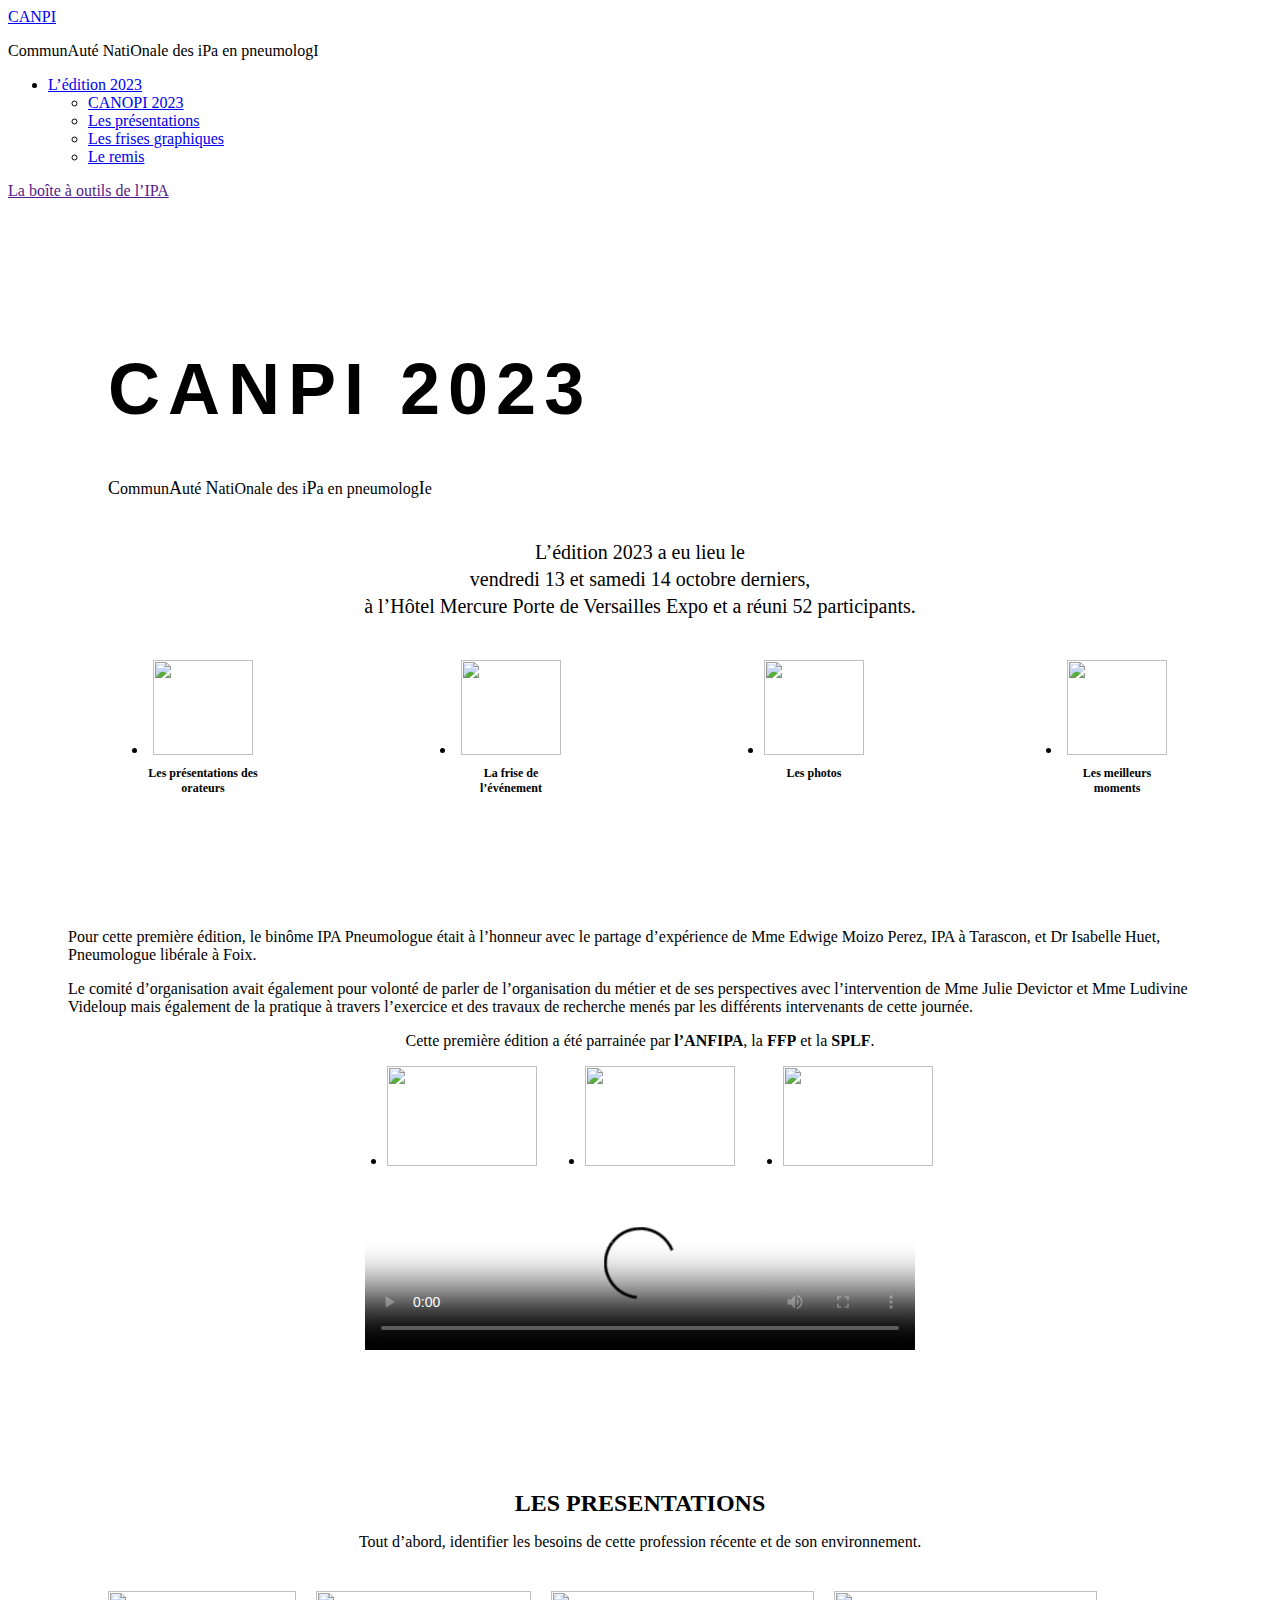
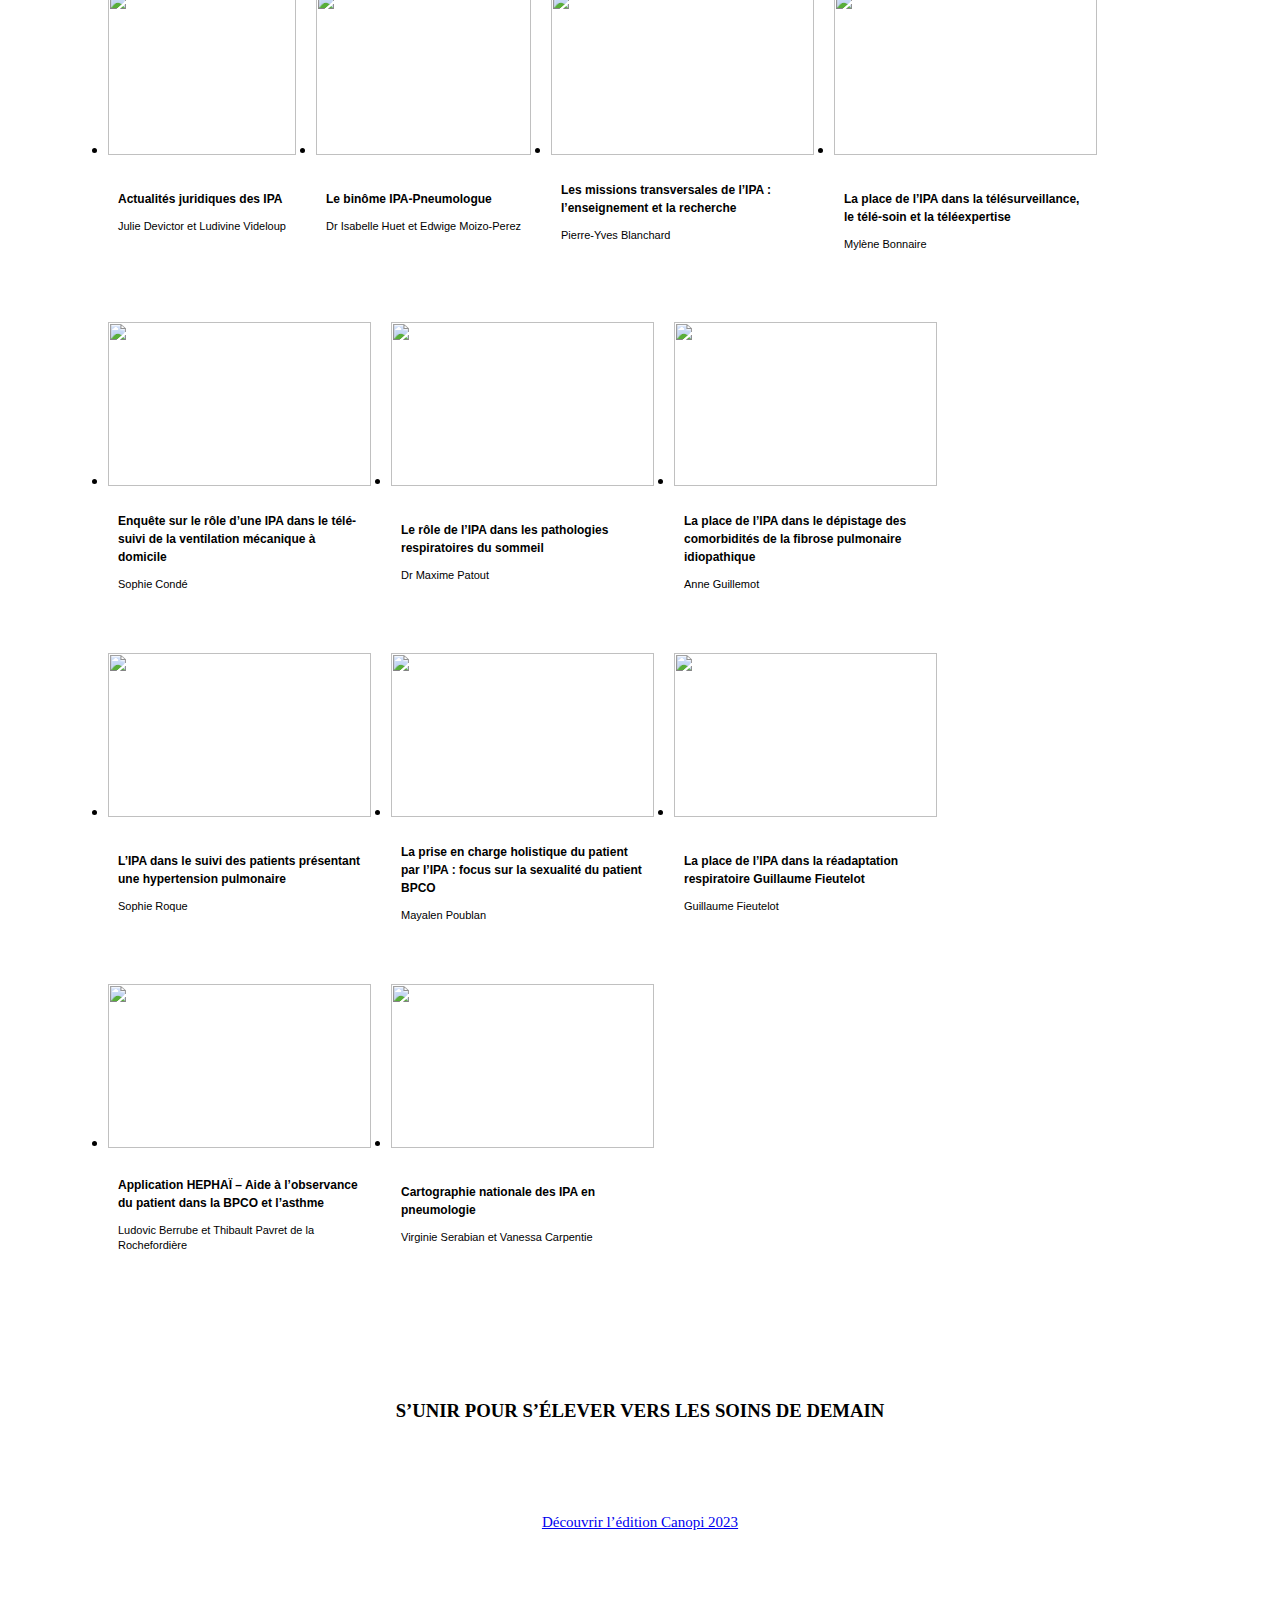
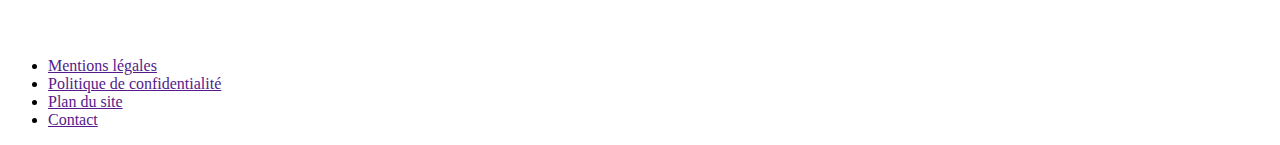
==== canopi.html @ 72473410 "Pages Html" ====
<!DOCTYPE html>
<html lang="en">

<head>
    <meta charset="UTF-8" />
    <meta name="viewport" content="width=device-width, initial-scale=1.0" />
    <link rel="stylesheet" href="../css/header.css" />
    <link rel="stylesheet" href="../css/footer.css">
    <link rel="stylesheet" href="../css/style.css" />
    <link rel="stylesheet" href="../css/media.css">
    <link rel="icon" type="png" href="../assests/images/logo.png" />
    <script src="https://kit.fontawesome.com/04a76b9a09.js" crossorigin="anonymous"></script>
    <script src="./script/main.js" defer></script>
    <title>Canopi 2023</title>
</head>

<body>
    <header>
        <div class="logo">
            <a href="../index.html" class="logo-link">CAN<img src="../assests/images/logo.png" alt="" />PI</a>
            <p class="logo-describe">
                <span>C</span>ommun<span>A</span>uté <span>N</span>atiOnale des
                i<span>P</span>a en pneumolog<span>I</span>
            </p>
        </div>
        <nav class="navigation">
            <ul>
                <li>
                    <a href="#" class="active" id="dropdownToggle">L’édition 2023 <i class="fas fa-caret-down"></i>
                    </a>
                    <ul class="dropdown" id="dropdownMenu">
                        <li class="item">
                            <a href="./canopi.html" class="link">CANOPI 2023</a>
                        </li>
                        <li class="item">
                            <a href="#presentation" class="link">Les présentations</a>
                        </li>
                        <li class="item">
                            <a href="./frises.html" class="link">Les frises graphiques</a>
                        </li>
                        <li><a href="./frises.html#remis" class="link">Le remis</a></li>
                    </ul>
                </li>
            </ul>
            <a href="" class="toolbox-link">La boîte à outils de l’IPA</a>
        </nav>
    </header>
    <div class="container-page">
        <main>
            <section class="hero-canopi">
                <div class="hero-content-container">
                    <h1 class="hero-title">
                        CAN<img class="hero-logo" src="../assests/images/logo.png" alt="" />PI 2023
                    </h1>
                    <p>
                        <span class="acronym">C</span>ommun<span class="acronym">A</span>uté <span
                            class="acronym">N</span>atiOnale des i<span class="acronym">P</span>a en pneumolog<span
                            class="acronym">I</span>e
                    </p>
                    <p class="event-description">
                        L’édition 2023 a eu lieu le <br />vendredi 13 et samedi 14 octobre
                        derniers, <br />
                        à l’Hôtel Mercure Porte de Versailles Expo et a réuni 52
                        participants.
                    </p>
                    <ul class="event-highlights">
                        <li class="highlight-item">
                            <img class="highlight-image" src="../assests/images/orateur.png" alt="" />
                            <h2 class="highlight-title">Les présentations des orateurs</h2>
                        </li>
                        <li class="highlight-item">
                            <img class="highlight-image" src="../assests/images/pain.png" alt="" />
                            <h2 class="highlight-title">La frise de l’événement</h2>
                        </li>
                        <li class="highlight-item">
                            <img class="highlight-image" src="../assests/images/photo.png" alt="" />
                            <h2 class="highlight-title">Les photos</h2>
                        </li>
                        <li class="highlight-item">
                            <img class="highlight-image" src="../assests/images/moment.png" alt="" />
                            <h2 class="highlight-title">Les meilleurs moments</h2>
                        </li>
                    </ul>
                </div>
            </section>
            <section class="content-section">
                <p class="section-paragraph">
                    Pour cette première édition, le binôme IPA Pneumologue était à
                    l’honneur avec le partage d’expérience de Mme Edwige Moizo Perez,
                    IPA à Tarascon, et Dr Isabelle Huet, Pneumologue libérale à Foix.
                </p>
                <p class="section-paragraph">
                    Le comité d’organisation avait également pour volonté de parler de
                    l’organisation du métier et de ses perspectives avec l’intervention
                    de Mme Julie Devictor et Mme Ludivine Videloup mais également de la
                    pratique à travers l’exercice et des travaux de recherche menés par
                    les différents intervenants de cette journée.
                </p>
                <p class="section-paragraph">
                    Cette première édition a été parrainée par <strong>l’ANFIPA</strong>, la <strong>FFP</strong> et la
                    <strong>SPLF</strong>.
                </p>
                <ul class="image-list">
                    <li><img src="../assests/images/splf.png" alt="" /></li>
                    <li><img src="../assests/images/anfipa.png" alt="" /></li>
                    <li><img src="../assests/images/fédération.jpg" alt="" /></li>
                </ul>
              <video controls poster="../assests/images/image-video.png" class="custom-video" >
                    <source src="../assests/video/canopi-video.mp4" type="video/mp4">
                </video>
            </section>
            <section class="event-section" id="presentation">
                <h2 class="event-title">LES PRESENTATIONS</h2>
                <p class="event-detail">Tout d’abord, identifier les besoins de cette profession récente et de son environnement.</p>
                <ul class="list-cards" id="cards">
                    <li>
                        <article class="card">
                         <img class="card-image" src="../assests/images/julie.jpg" alt="">
                        <div class="content-card">
                            <h3 class="card-describe">Actualités juridiques des IPA 
                            </h3>   
                             <p class="card-authors">Julie Devictor et Ludivine Videloup
                            </p>
                        </div>
                        </article>
                    </li>
                    <li><article class="card">
                        <img class="card-image" src="../assests/images/isabelle.jpg" alt="">
                        <div class="content-card">
                            <h3 class="card-describe">Le binôme IPA-Pneumologue 
                            </h3>   
                            <p class="card-authors">Dr Isabelle Huet et Edwige Moizo-Perez 
                            </p>
                        </div>
                       </article></li>
                    <li><article class="card">
                        <img class="card-image" src="../assests/images/pierre.jpg" alt="">
                        <div class="content-card content-card-size">
                            <h3 class="card-describe">Les missions transversales de l’IPA :
                                l’enseignement et la recherche</h3>   
                            <p class="card-authors">Pierre-Yves Blanchard
                            </p>
                        </div>
                       </article></li>
                    <li><article class="card">
                        <img class="card-image" src="../assests/images/mylène.jpg" alt="">
                        <div class="content-card">
                            <h3 class="card-describe">La place de l’IPA dans la
                                télésurveillance, le télé-soin et la
                                téléexpertise </h3>   
                            <p class="card-authors">Mylène Bonnaire
                            </p>
                        </div>
                       </article></li>
                    <li><article class="card">
                        <img class="card-image" class="card-image" src="../assests/images/sophie.jpg" alt="">
                        <div class="content-card content-card-size">
                            <h3 class="card-describe">Enquête sur le rôle d’une IPA dans le
                                télé-suivi de la ventilation mécanique à
                                domicile </h3>   
                            <p class="card-authors">Sophie Condé
                            </p>
                        </div>
                       </article></li>
                    <li><article class="card">
                        <img class="card-image" class="card-image" src="../assests/images/maxime.jpg" alt="">
                        <div class="content-card">
                            <h3 class="card-describe">Le rôle de l’IPA dans les pathologies
                                respiratoires du sommeil
                                </h3>   
                            <p class="card-authors">Dr Maxime Patout
                            </p>
                        </div>
                       </article></li>
                    <li><article class="card">
                        <img class="card-image" class="card-image" src="../assests/images/guillemot.jpg" alt="">
                        <div class="content-card content-card-size">
                            <h3 class="card-describe">La place de l’IPA dans le dépistage des
                                comorbidités de la fibrose pulmonaire
                                idiopathique</h3>   
                            <p class="card-authors">Anne Guillemot
                            </p>
                        </div>
                       </article></li>
                    <li><article class="card">
                        <img class="card-image" src="../assests/images/roque.jpg" alt="">
                      <div class="content-card">
                        <h3 class="card-describe">L’IPA dans le suivi des patients
                            présentant une hypertension
                            pulmonaire</h3>   
                        <p class="card-authors">Sophie Roque
                        </p>
                      </div>
                       </article></li>
                    <li><article class="card">
                        <img class="card-image" src="../assests/images/mayalen.jpg" alt="">
                        <div class="content-card content-card-size">
                            <h3 class="card-describe">La prise en charge holistique du patient
                                par l’IPA : focus sur la sexualité du
                                patient BPCO</h3>   
                            <p class="card-authors">Mayalen Poublan
                            </p>
                        </div>
                       </article></li>
                    <li><article class="card">
                        <img class="card-image" src="../assests/images/fieutelot.jpg" alt="">
                        <div class="content-card">
                            <h3 class="card-describe">La place de l’IPA dans la réadaptation
                                respiratoire Guillaume Fieutelot</h3>   
                            <p class="card-authors">Guillaume Fieutelot
                            </p>
                        </div>
                       </article></li>
                    <li><article class="card">
                        <img class="card-image" src="../assests/images/ludovic.jpg" alt="">
                        <div class="content-card">
                            <h3 class="card-describe">Application HEPHAÏ – Aide à
                                l’observance du patient dans la BPCO
                                et l’asthme</h3>   
                            <p class="card-authors">Ludovic Berrube et Thibault Pavret de la
                                Rochefordière</p>
                        </div>
                       </article></li>
                    <li><article class="card">
                        <img class="card-image" src="../assests/images/virginie.jpg" alt="">
                        <div class="content-card">
                            <h3 class="card-describe">Cartographie nationale des IPA en
                                pneumologie</h3>   
                            <p class="card-authors">Virginie Serabian et Vanessa Carpentie</p>
                        </div>
                       </article></li>
                </ul>
            </section>
            <section class="edition">
                <h3>S’UNIR POUR S’ÉLEVER VERS LES SOINS DE DEMAIN</h3>
                <span class="line"></span>
                <a class="link-edition" href="#">Découvrir l’édition Canopi 2023
                </a>
                <div class="edition-img">
                  <img class="img" src="../assests/images/chiesi.png" alt="" />
                  <img class="img" src="../assests/images/edition.png" alt="" />
                </div>
              </section>
        </main>
        <footer>
            <ul class="footer-list">
              <li><a class="footer-link" href="">Mentions légales</a></li>
              <li>
                <a class="footer-link" href="">Politique de confidentialité</a>
              </li>
              <li><a class="footer-link" href="">Plan du site</a></li>
              <li><a class="footer-link" href="">Contact</a></li>
            </ul>
          </footer>
    </div>
</body>

</html>
---- css/style.css ----
@import url("./reset.css");
@import url("./font.css");

/****************************************************************** index.html******************************************************************/
.hero-section::before {
  content: "";
  position: absolute;
  z-index: -1;
  top: 0;
  left: 0;
  right: 0;
  background-image: url("../assests/images/bg-hero-section.png");
  background-repeat: round;
  background-size: cover;
  height: 90vh;
}

.hero-content {
  display: flex;
  align-items: center;
  height: 90vh;
  width: 295px;
  font-size: 25px;
  line-height: 37px;
}

.section-images {
  position: relative;
  background-color: var(--green);
  padding: 50px 0 40px;
  text-align: center;
}

.swiper {
  display: flex;
}

.swiper-card {
  display: flex;
  column-gap: 30px;
  margin: 35px 100px 0;
  overflow: hidden;
}

.swiper-img {
  width: 220px;
  height: 150px;
  object-fit: cover;
}

.prev-btn,
.next-btn {
  border: none;
  position: absolute;
  top: 47%;
  cursor: pointer;
  z-index: 2;
  background-color: transparent;
  font-size: 50px;
  color: var(--white);
  margin: 0 40px;
}

.prev-btn {
  left: 0;
}

.next-btn {
  right: 0;
}

.swiper-btn {
  display: flex;
  justify-content: center;
  gap: 0 10px;
  margin-top: 25px;
}

.swiper-btn button {
  border: 1.8px solid var(--white);
  width: 12px;
  height: 12px;
  border-radius: 10px;
  background: transparent;
}

.section-bg {
  background-color: var(--white);
}

.section-chiesi {
  text-align: center;
  padding: 50px 60px 0;
}

.chiesi {
  width: 125px;
  vertical-align: text-top;
}

.chiesi-describe {
  font-size: 20.51px;
  font-family: "inter-bold", sans-serif;
  max-width: 600px;
  line-height: 30px;
  text-align: center;
  margin: 40px auto 0;
}

.flex {
  display: flex;
  align-items: center;
  justify-content: center;
  text-align: start;
  column-gap: 60px;
  border: 1.5px solid var(--green);
  padding: 20px 10px;
}

.flex:nth-child(3) {
  margin: 50px 0 0;
}

.flex:nth-child(4) {
  margin: 20px 0;
}

.box-content {
  max-width: 335px;
}

.content:nth-child(2) {
  margin: 10px 0;
}

.content:nth-child(5) {
  margin-bottom: 15px;
}

.content {
  font-size: 15px;
}

.image {
  width: 340px;
}

/****************************************************************** index.html******************************************************************/

/****************************************************************** canopi.html******************************************************************/
.hero-canopi,
.frise-hero-section {
  position: relative;
}

.hero-content-container {
  padding: 100px 100px 30px;
}

.hero-canopi::before {
  content: "";
  position: absolute;
  z-index: -1;
  top: 0;
  left: 0;
  right: 0;
  height: 100%;
  background-image: url("../assests/images/bg-conapi.png");
  background-repeat: round;
  background-size: cover;
}

.hero-title {
  font-size: 4.5em;
  font-family: "inter-regular", sans-serif;
  letter-spacing: 8px;
  color: var(--green);
}

.hero-logo {
  width: 70px;
}

.acronym {
  font-family: "inter-bold";
  font-size: 18px;
  color: var(--green);
}

.event-description {
  text-align: center;
  margin-top: 40px;
  font-size: 20px;
  font-family: "inter-bold";
  line-height: 27px;
}

.event-highlights {
  display: flex;
  align-items: start;
  flex-wrap: wrap;
  gap: 12px 0;
  justify-content: space-between;
  margin-top: 40px;
}

.highlight-image {
  width: 100px;
  height: 95px;
}

.highlight-item {
  max-width: 110px;
  text-align: center;
}

.highlight-title {
  font-size: 12px;
  margin-top: 7px;
}

.content-section {
  background-color: var(--white);
  padding: 60px;
}

.section-paragraph:nth-child(2) {
  margin-top: 12px;
}

.section-paragraph:nth-child(3) {
  text-align: center;
}

.image-list {
  display: flex;
  align-self: center;
  justify-content: center;
  column-gap: 3em;
}

.image-list img {
  width: 150px;
  height: 100px;
}

.custom-video {
  display: block;
  margin: 30px auto 0;
  width: 550px;
}

.event-section {
  background-color: var(--light-aqua);
  padding: 60px 60px 50px;
}

.event-title {
  color: var(--color-text);
  margin-bottom: 12px;
}

.event-title,
.event-detail {
  text-align: center;
}

.list-cards {
  display: flex;
  align-items: stretch;
  gap: 40px 20px;
  flex-wrap: wrap;
  margin-top: 40px;
}

.card-image {
  width: 100%;
  height: 164px;
}

.card {
  background-color: var(--green);
  max-width: 263px;
}

.content-card {
  padding: 19px 10px;
}

.card-describe {
  font-family: "inter-semibold", sans-serif;
  line-height: 18px;
  font-size: 12px;
  margin-bottom: 8px;
}

.card-describe,
.card-authors {
  color: var(--white);
}

.card-authors {
  font-family: "inter-regular", sans-serif;
  font-size: 11px;
  line-height: 15px;
}

.content-card-size {
  padding: 10px;
}

.list-cards li:nth-child(11) .content-card {
  padding: 11.5px 10px;
}

/****************************************************************** canopi.html ******************************************************************/

/****************************************************************** frises.html *******************************************************************/
.frise-hero-content {
  background-color: var(--green);
  opacity: 0.5;
  height: auto;
  padding: 190px 0;
  text-align: center;
}

.frise-hero-section::before {
  content: "";
  position: absolute;
  z-index: -1;
  top: 0;
  left: 0;
  right: 0;
  height: 100%;
  background-image: url("../assests/images/bg-frises.png");
  background-repeat: round;
  background-size: cover;
  opacity: 0.3;
}

.frise-hero-title {
  font-size: 3.5em;
  color: var(--white);
}

.frise-hero-content p:nth-child(2) {
  color: var(--white);
  font-size: 22px;
  font-family: "inter-bold", sans-serif;
  text-align: center;
  max-width: 745px;
  margin: 15px auto 0;
  line-height: 31px;
}

.bg-green {
  background-color: var(--light-aqua);
}

.frise-img {
  padding: 60px 60px 0;
  width: 100%;
}

.frise-card {
  background-color: var(--color-text);
}

.section-remis {
  padding: 45px 60px;
  background-color: var(--green);
}

.section-remis h2:nth-child(1) {
  color: var(--white);
  text-align: center;
}

.box-remis {
  display: flex;
  align-items: end;
  column-gap: 40px;
  margin: 40px 0 50px;
}

.content-remis p:nth-child(1) {
  font-size: 18px;
  font-family: "inter-semibold", sans-serif;
  color: var(--white);
  line-height: 28px;
  margin-bottom: 25px;
}

.image1 {
  width: 250px;
}
.content-img{
  vertical-align: bottom;
}
.content-img:nth-child(2) {
  width: 170px;
  height: 250px;
}

.content-img:nth-child(1) {
  width: 300px;
  height: 250px;
  margin-right: 30px;
}

.download {
  display: flex;
  align-items: center;
  justify-content: center;
  background-color: white;
  padding: 15px 0;
  border-radius: 8px;
  width: 410px;
  margin: 0 auto;
}

.download-icon {
  width: 30px;
}

.download-link {
  font-size: 18px;
  color: var(--green);
  margin: 0 60px 0;
}

/****************************************************************** frises.html *******************************************************************/
.edition {
  background-color: var(--white);
  text-align: center;
  padding: 40px 0;
}

.line {
  display: block;
  width: 85%;
  height: 1.4px;
  margin: 35px auto 55px;
  background-color: var(--green);
}

.link-edition {
  background-color: var(--sky-blue);
  font-size: 15px;
  border-radius: 7px;
  padding: 18px 45px;
}

.edition-img {
  display: flex;
  align-items: center;
  column-gap: 15px;
  justify-content: center;
  margin: 70px 0 0;
}

.img:nth-child(1) {
  width: 110px;
}

.img {
  width: 45px;
}
---- css/media.css ----
/*************************************************************************All media query => {Pages} *************************************************************/
@media screen and (max-width: 950px) {
    .list-cards {
        gap: 40px 15px;
    }
    .list-cards li:nth-child(n+7) {
        display: none;
    }
    .list-cards li:nth-child(4) .content-card {
        padding: 11px 10px;
    }
    .edition{
        padding: 40px 8px;
    }
}

@media screen and (max-width: 939px) {
    .hero-content-container {
        padding: 100px 60px 30px;
    }
    
    .event-section,
    .content-section,
    .section-remis {
        padding: 40px 20px;
    }
    .list-cards {
        justify-content: center;
        gap: 23px 12px;
    }
    .frise-hero-content {
        padding: 190px 20px;
    }
    .content-img:nth-child(1) {
        margin-right: 10px;
    }
    .box-remis {
        column-gap: 20px;
        margin: 30px 0 25px;
    }
}
@media screen and (max-width: 873px) {
    .box-remis{
        align-items: normal;
    }
    .content-img:nth-child(1) {
        margin-bottom: 10px;
    }
    .content-img:nth-child(1),
    .content-img:nth-child(2) {
        width: 100%;
    }
    .content-remis p:nth-child(1) {
        font-size: 17px;
        margin-bottom: 12px;
    }
}
@media screen and ( max-width : 804px){
    .content {
        font-size: 13px;
    }
}
@media screen and (max-width: 783px) {
    .hero-title {
        font-size: 3em;
    }
    .hero-logo {
        width: 45px;
    }
    .event-description {
        margin-top: 35px;
        font-size: 17px;
        line-height: 25px;
    }
    .highlight-image {
        width: 71px;
        height: 68px;
    }
    .image-list img {
        width: 100px;
        height: 100px;
    }
    .frise-img {
        padding: 40px;
    }
    .flex {
        gap: 20px 0;
        padding: 20px;
        flex-direction: column;
    }
    .box-content {
        max-width: max-content;
    }
    .image {
        width: 100%;
        height: 300px;
    }
}


@media screen and (max-width: 738px) {
    h1{
        font-size: 27px;
    }
    .frise-hero-content p:nth-child(2) {
        font-size: 18px;
        line-height: 27px;
    }
}
@media screen and (max-width : 700px){
    .hero-section{
        margin: 0 10px;
    } 
    .hero-content {
        height: 75vh;
        font-size: 23px;
        line-height: 35px;
        text-align: center;
        width: auto;
        color: var(--white);
    }
    .hero-section::before {
        height: 75vh;
        opacity: 0.8;
    }
}
@media screen and (max-width: 600px) {
    .section-chiesi h2{
        font-size: 19px;
    }
    .box-remis {
        gap: 22px 0;
        flex-direction: column;
    }
    .section-images{
        padding: 30px 20px;
    }
    .image1 {
        width: 100%;
        height: 290px;
    }
    .chiesi-describe {
        font-size: 13px;
        line-height: 21px;
        margin: 20px auto 0;
    }

    .chiesi {
        width: 84px;
    }
    .flex:nth-child(3) {
        margin: 30px 0 0;
    }
    .custom-video {
        width: 100%;
    }
    .card-image{
        height: 200px;
    }
    .hero-section::before{
        background-image: url('../assests/images/canopi.png');
    }
}
@media screen and (max-width : 618px){
    .card {
        max-width: inherit;
        width: 100%;
    }
    .list-cards {
        display: grid;
    }
    .content-card {
        padding: 10px ;
    }
    .section-chiesi {
        padding: 40px 20px 0;
    }
    
}
@media screen and (max-width: 530px) {
    h1{
        font-size: 24px;
    }
    h2 {
        font-size: 23px;
    }
    h3 {
        font-size: 17px;
        line-height: 26px;
    }
    p {
        font-size: 13px;
        line-height: 22px;
    }
    .hero-content-container {
        padding: 100px 28px 30px;
    }
    .highlight-item {
        max-width: 70px;
         }
    .hero-title {
        font-size: 2em;
    }
    .hero-logo {
        width: 28px;
    }
    .event-section {
        padding: 20px;
    }
    .event-description {
        font-size: 15px;
        line-height: 22px;
    }
    .highlight-image {
        width: 61px;
        height: 57px;
    }
    .highlight-title {
        font-size: 11px;
    }
    .image-list img {
        width: 50px;
        height: 50px;
    }
    .link-edition {
        font-size: 13px;
        padding: 13px 25px;
    }
    .edition-img {
        margin: 52px 0 0;
    }
    .frise-hero-title {
        font-size: 2.5em;
    }
    .download {
        padding: 12px 0;
        max-width: 230px;
    }
    .download-icon {
        width: 15px;
    }
    .download-link {
        font-size: 10px;
        margin: 0 20px 0;
    }

    .swiper-img {
        padding: 0px 5px !important;
        height: 200px;
     }
    
    .hero-section::before , .hero-content {
        height: 60vh;
    }
}
/*************************************************************************All media query => {Pages} *************************************************************/
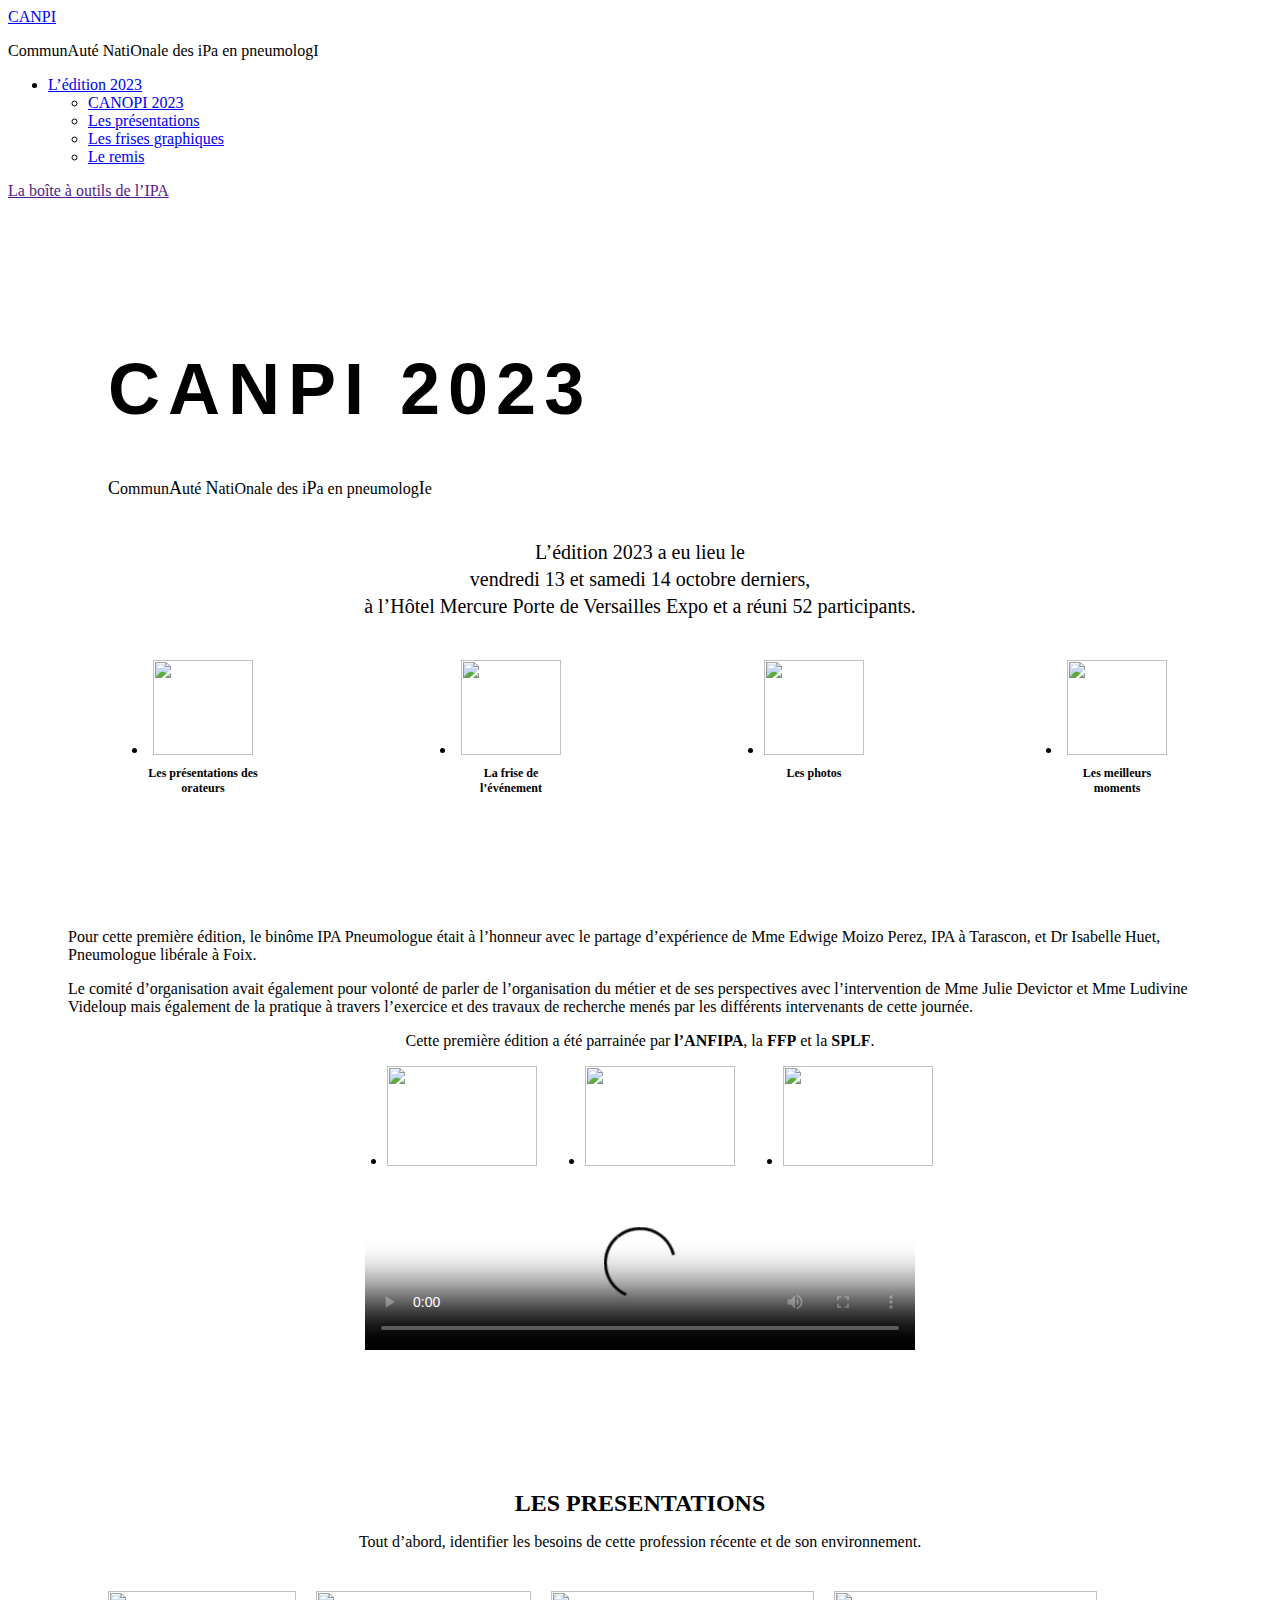
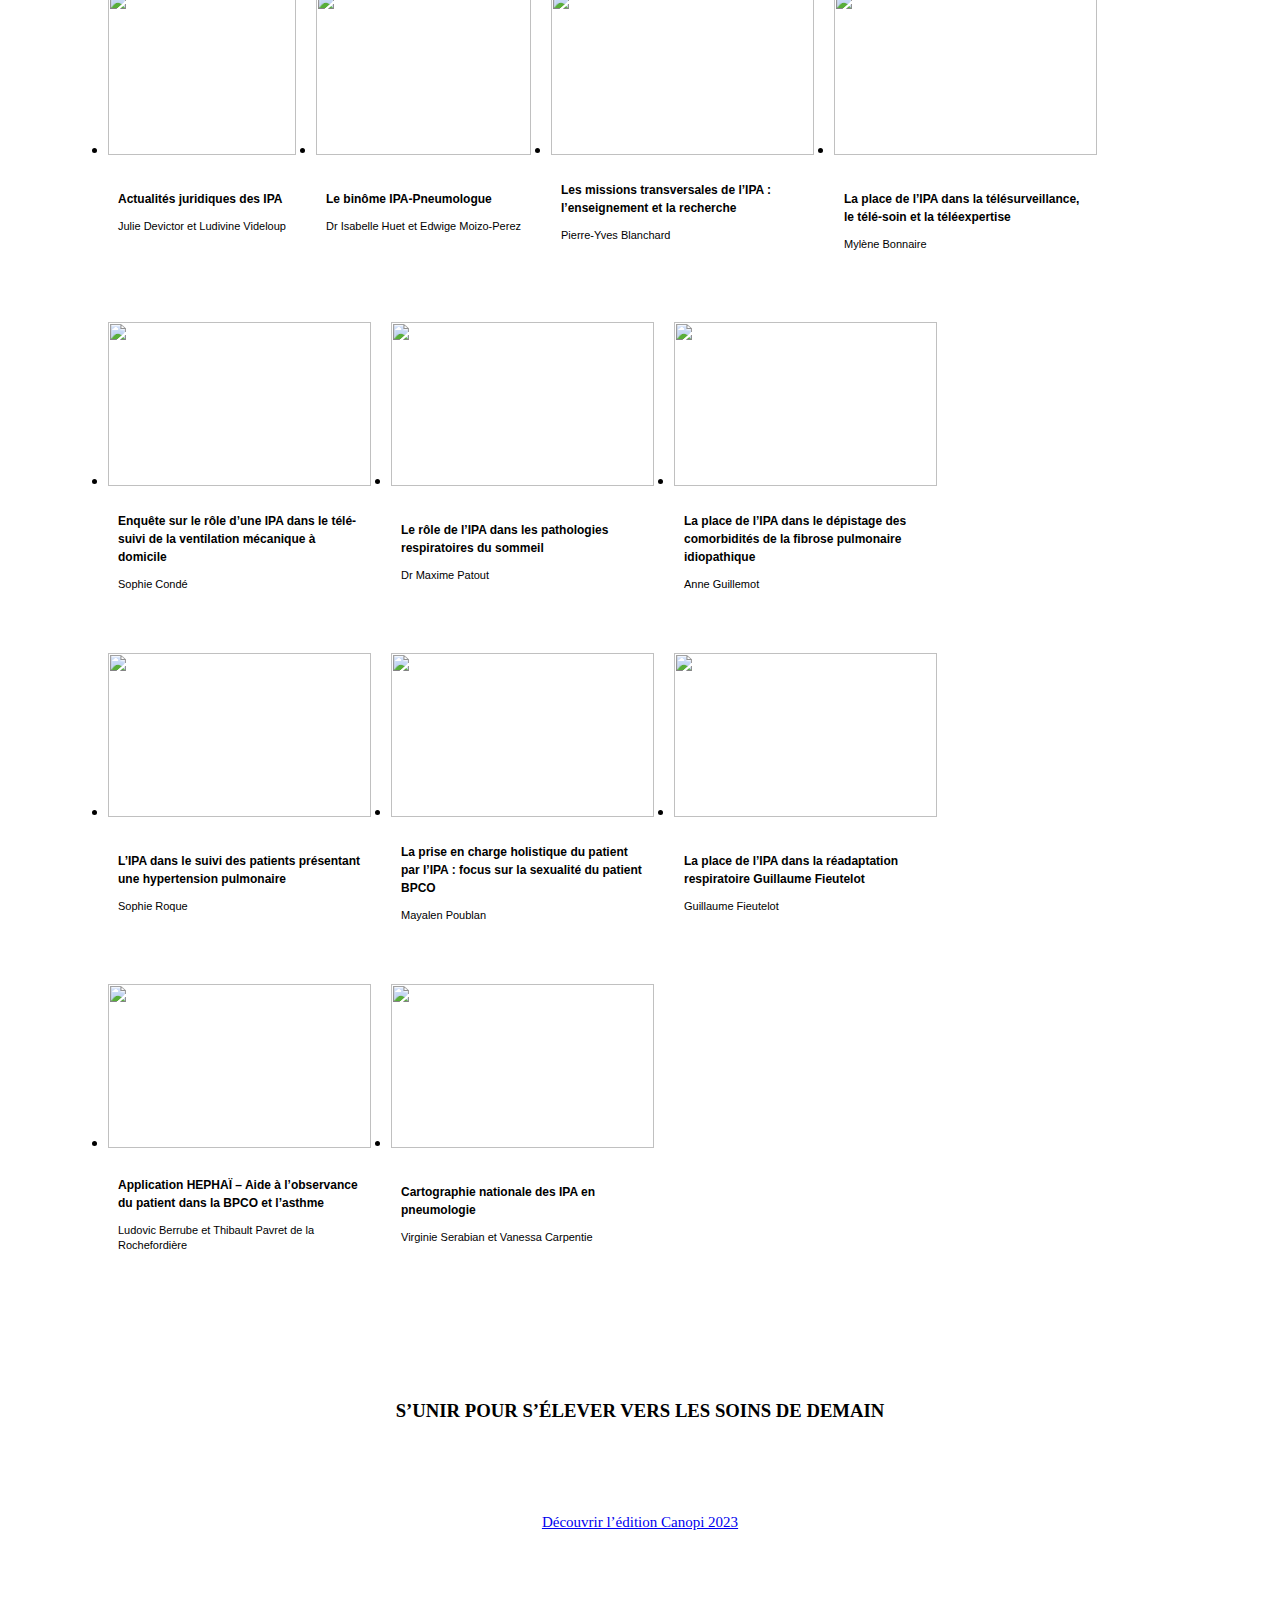
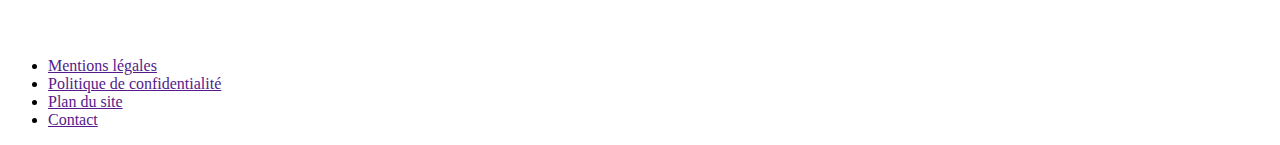
==== commit 68a4d85b: "Update code" ====
--- a/canopi.html
+++ b/canopi.html
@@ -4,11 +4,11 @@
 <head>
     <meta charset="UTF-8" />
     <meta name="viewport" content="width=device-width, initial-scale=1.0" />
-    <link rel="stylesheet" href="../css/header.css" />
-    <link rel="stylesheet" href="../css/footer.css">
-    <link rel="stylesheet" href="../css/style.css" />
-    <link rel="stylesheet" href="../css/media.css">
-    <link rel="icon" type="png" href="../assests/images/logo.png" />
+    <link rel="stylesheet" href="./css/header.css" />
+    <link rel="stylesheet" href="./css/footer.css">
+    <link rel="stylesheet" href="./css/style.css" />
+    <link rel="stylesheet" href="./css/media.css">
+    <link rel="icon" type="png" href="./assests/images/logo.png" />
     <script src="https://kit.fontawesome.com/04a76b9a09.js" crossorigin="anonymous"></script>
     <script src="./script/main.js" defer></script>
     <title>Canopi 2023</title>
@@ -17,7 +17,7 @@
 <body>
     <header>
         <div class="logo">
-            <a href="../index.html" class="logo-link">CAN<img src="../assests/images/logo.png" alt="" />PI</a>
+            <a href="./index.html" class="logo-link">CAN<img src="./assests/images/logo.png" alt="" />PI</a>
             <p class="logo-describe">
                 <span>C</span>ommun<span>A</span>uté <span>N</span>atiOnale des
                 i<span>P</span>a en pneumolog<span>I</span>
@@ -50,7 +50,7 @@
             <section class="hero-canopi">
                 <div class="hero-content-container">
                     <h1 class="hero-title">
-                        CAN<img class="hero-logo" src="../assests/images/logo.png" alt="" />PI 2023
+                        CAN<img class="hero-logo" src="./assests/images/logo.png" alt="" />PI 2023
                     </h1>
                     <p>
                         <span class="acronym">C</span>ommun<span class="acronym">A</span>uté <span
@@ -65,19 +65,19 @@
                     </p>
                     <ul class="event-highlights">
                         <li class="highlight-item">
-                            <img class="highlight-image" src="../assests/images/orateur.png" alt="" />
+                            <img class="highlight-image" src="./assests/images/orateur.png" alt="" />
                             <h2 class="highlight-title">Les présentations des orateurs</h2>
                         </li>
                         <li class="highlight-item">
-                            <img class="highlight-image" src="../assests/images/pain.png" alt="" />
+                            <img class="highlight-image" src="./assests/images/pain.png" alt="" />
                             <h2 class="highlight-title">La frise de l’événement</h2>
                         </li>
                         <li class="highlight-item">
-                            <img class="highlight-image" src="../assests/images/photo.png" alt="" />
+                            <img class="highlight-image" src="./assests/images/photo.png" alt="" />
                             <h2 class="highlight-title">Les photos</h2>
                         </li>
                         <li class="highlight-item">
-                            <img class="highlight-image" src="../assests/images/moment.png" alt="" />
+                            <img class="highlight-image" src="./assests/images/moment.png" alt="" />
                             <h2 class="highlight-title">Les meilleurs moments</h2>
                         </li>
                     </ul>
@@ -101,12 +101,12 @@
                     <strong>SPLF</strong>.
                 </p>
                 <ul class="image-list">
-                    <li><img src="../assests/images/splf.png" alt="" /></li>
-                    <li><img src="../assests/images/anfipa.png" alt="" /></li>
-                    <li><img src="../assests/images/fédération.jpg" alt="" /></li>
+                    <li><img src="./assests/images/splf.png" alt="" /></li>
+                    <li><img src="./assests/images/anfipa.png" alt="" /></li>
+                    <li><img src="./assests/images/fédération.jpg" alt="" /></li>
                 </ul>
-              <video controls poster="../assests/images/image-video.png" class="custom-video" >
-                    <source src="../assests/video/canopi-video.mp4" type="video/mp4">
+              <video controls poster="./assests/images/image-video.png" class="custom-video" >
+                    <source src="./assests/video/canopi-video.mp4" type="video/mp4">
                 </video>
             </section>
             <section class="event-section" id="presentation">
@@ -115,7 +115,7 @@
                 <ul class="list-cards" id="cards">
                     <li>
                         <article class="card">
-                         <img class="card-image" src="../assests/images/julie.jpg" alt="">
+                         <img class="card-image" src="./assests/images/julie.jpg" alt="">
                         <div class="content-card">
                             <h3 class="card-describe">Actualités juridiques des IPA 
                             </h3>   
@@ -125,7 +125,7 @@
                         </article>
                     </li>
                     <li><article class="card">
-                        <img class="card-image" src="../assests/images/isabelle.jpg" alt="">
+                        <img class="card-image" src="./assests/images/isabelle.jpg" alt="">
                         <div class="content-card">
                             <h3 class="card-describe">Le binôme IPA-Pneumologue 
                             </h3>   
@@ -134,7 +134,7 @@
                         </div>
                        </article></li>
                     <li><article class="card">
-                        <img class="card-image" src="../assests/images/pierre.jpg" alt="">
+                        <img class="card-image" src="./assests/images/pierre.jpg" alt="">
                         <div class="content-card content-card-size">
                             <h3 class="card-describe">Les missions transversales de l’IPA :
                                 l’enseignement et la recherche</h3>   
@@ -143,7 +143,7 @@
                         </div>
                        </article></li>
                     <li><article class="card">
-                        <img class="card-image" src="../assests/images/mylène.jpg" alt="">
+                        <img class="card-image" src="./assests/images/mylène.jpg" alt="">
                         <div class="content-card">
                             <h3 class="card-describe">La place de l’IPA dans la
                                 télésurveillance, le télé-soin et la
@@ -153,7 +153,7 @@
                         </div>
                        </article></li>
                     <li><article class="card">
-                        <img class="card-image" class="card-image" src="../assests/images/sophie.jpg" alt="">
+                        <img class="card-image" class="card-image" src="./assests/images/sophie.jpg" alt="">
                         <div class="content-card content-card-size">
                             <h3 class="card-describe">Enquête sur le rôle d’une IPA dans le
                                 télé-suivi de la ventilation mécanique à
@@ -163,7 +163,7 @@
                         </div>
                        </article></li>
                     <li><article class="card">
-                        <img class="card-image" class="card-image" src="../assests/images/maxime.jpg" alt="">
+                        <img class="card-image" class="card-image" src="./assests/images/maxime.jpg" alt="">
                         <div class="content-card">
                             <h3 class="card-describe">Le rôle de l’IPA dans les pathologies
                                 respiratoires du sommeil
@@ -173,7 +173,7 @@
                         </div>
                        </article></li>
                     <li><article class="card">
-                        <img class="card-image" class="card-image" src="../assests/images/guillemot.jpg" alt="">
+                        <img class="card-image" class="card-image" src="./assests/images/guillemot.jpg" alt="">
                         <div class="content-card content-card-size">
                             <h3 class="card-describe">La place de l’IPA dans le dépistage des
                                 comorbidités de la fibrose pulmonaire
@@ -183,7 +183,7 @@
                         </div>
                        </article></li>
                     <li><article class="card">
-                        <img class="card-image" src="../assests/images/roque.jpg" alt="">
+                        <img class="card-image" src="./assests/images/roque.jpg" alt="">
                       <div class="content-card">
                         <h3 class="card-describe">L’IPA dans le suivi des patients
                             présentant une hypertension
@@ -193,7 +193,7 @@
                       </div>
                        </article></li>
                     <li><article class="card">
-                        <img class="card-image" src="../assests/images/mayalen.jpg" alt="">
+                        <img class="card-image" src="./assests/images/mayalen.jpg" alt="">
                         <div class="content-card content-card-size">
                             <h3 class="card-describe">La prise en charge holistique du patient
                                 par l’IPA : focus sur la sexualité du
@@ -203,7 +203,7 @@
                         </div>
                        </article></li>
                     <li><article class="card">
-                        <img class="card-image" src="../assests/images/fieutelot.jpg" alt="">
+                        <img class="card-image" src="./assests/images/fieutelot.jpg" alt="">
                         <div class="content-card">
                             <h3 class="card-describe">La place de l’IPA dans la réadaptation
                                 respiratoire Guillaume Fieutelot</h3>   
@@ -212,7 +212,7 @@
                         </div>
                        </article></li>
                     <li><article class="card">
-                        <img class="card-image" src="../assests/images/ludovic.jpg" alt="">
+                        <img class="card-image" src="./assests/images/ludovic.jpg" alt="">
                         <div class="content-card">
                             <h3 class="card-describe">Application HEPHAÏ – Aide à
                                 l’observance du patient dans la BPCO
@@ -222,7 +222,7 @@
                         </div>
                        </article></li>
                     <li><article class="card">
-                        <img class="card-image" src="../assests/images/virginie.jpg" alt="">
+                        <img class="card-image" src="./assests/images/virginie.jpg" alt="">
                         <div class="content-card">
                             <h3 class="card-describe">Cartographie nationale des IPA en
                                 pneumologie</h3>   
@@ -237,8 +237,8 @@
                 <a class="link-edition" href="#">Découvrir l’édition Canopi 2023
                 </a>
                 <div class="edition-img">
-                  <img class="img" src="../assests/images/chiesi.png" alt="" />
-                  <img class="img" src="../assests/images/edition.png" alt="" />
+                  <img class="img" src="./assests/images/chiesi.png" alt="" />
+                  <img class="img" src="./assests/images/edition.png" alt="" />
                 </div>
               </section>
         </main>
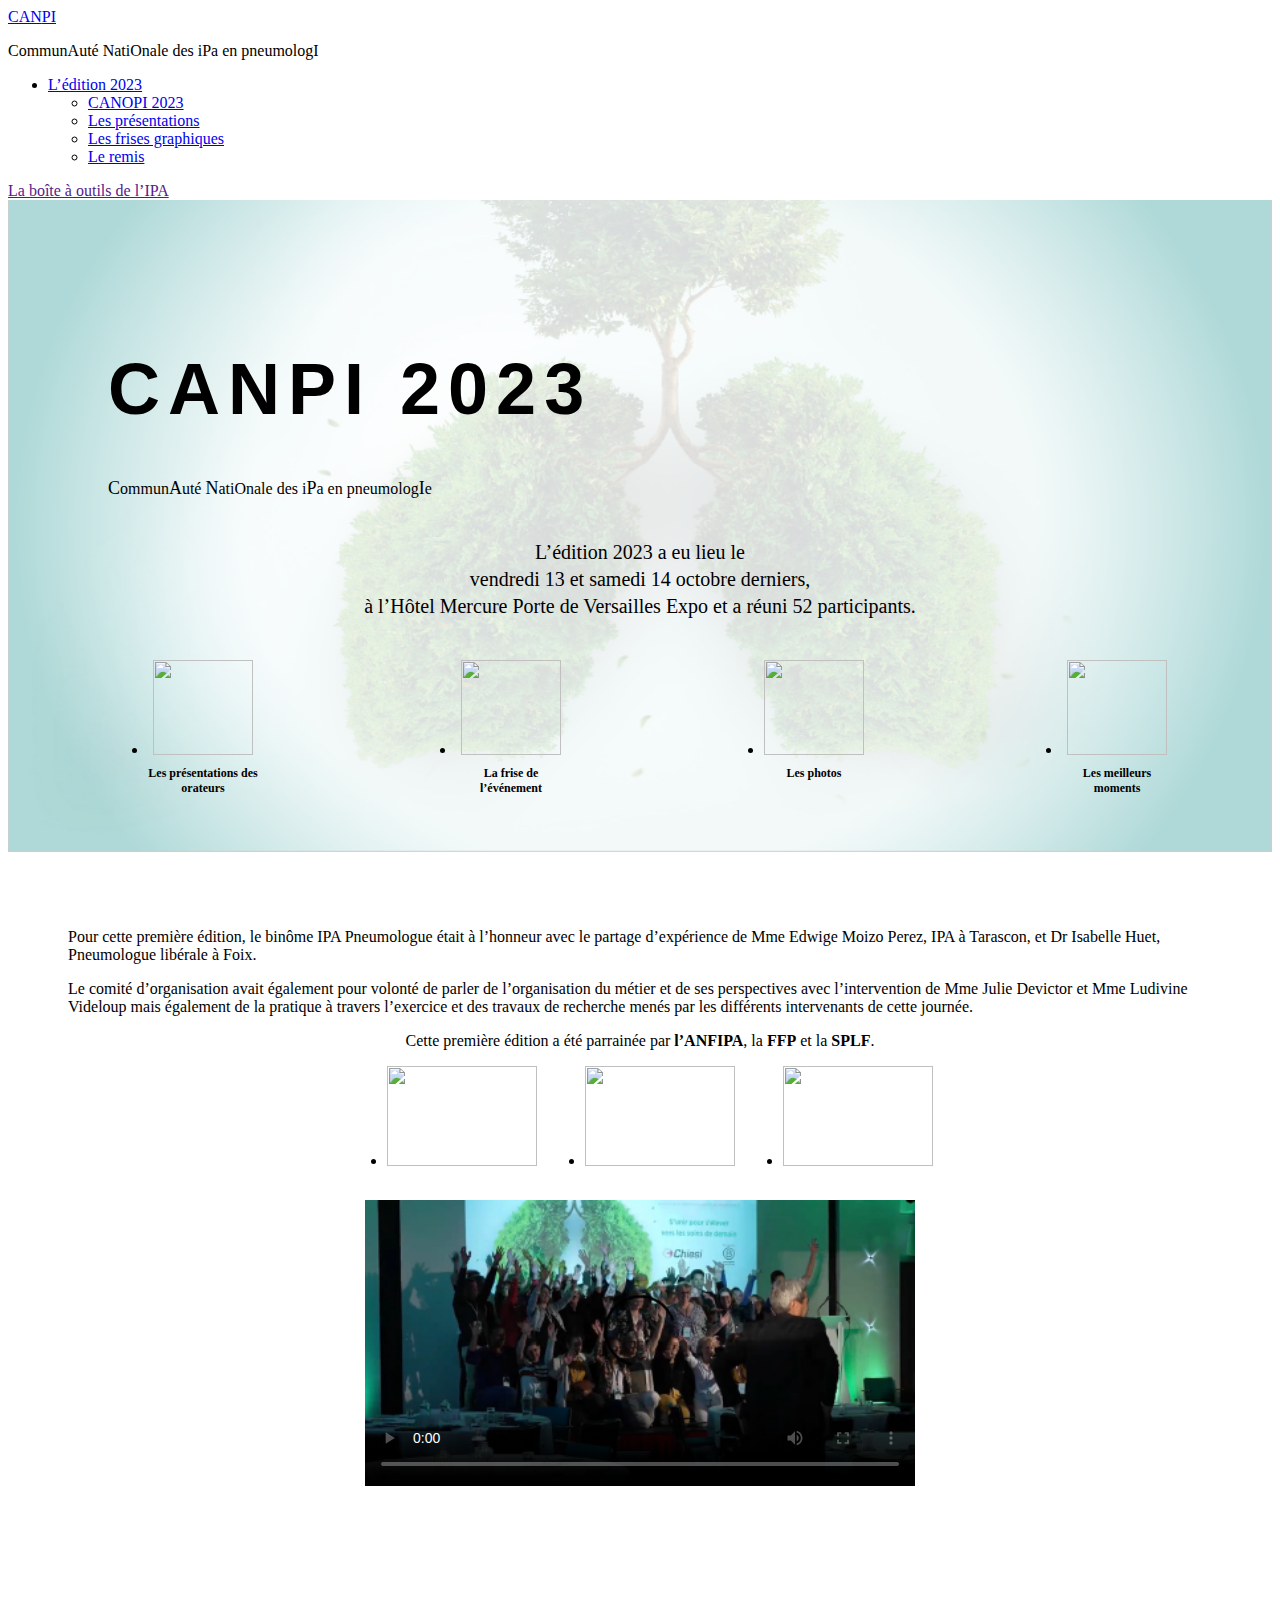
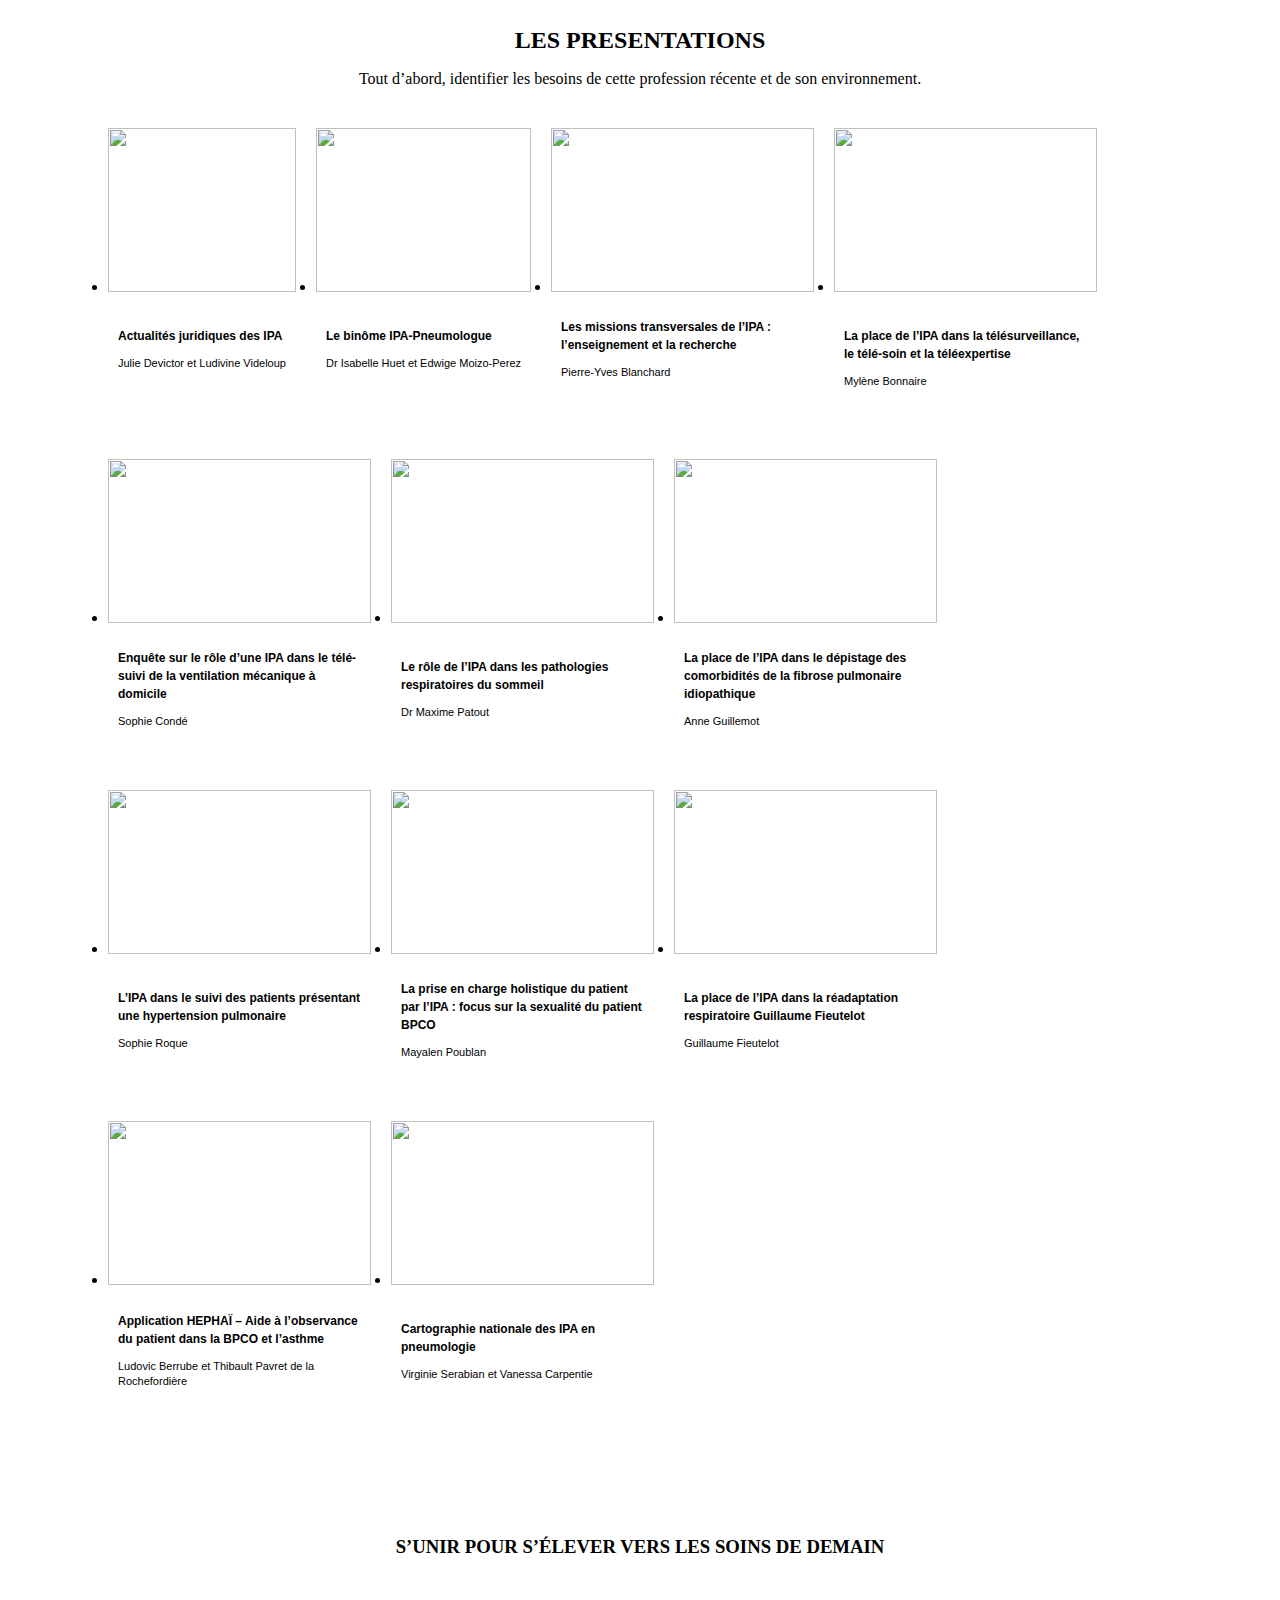
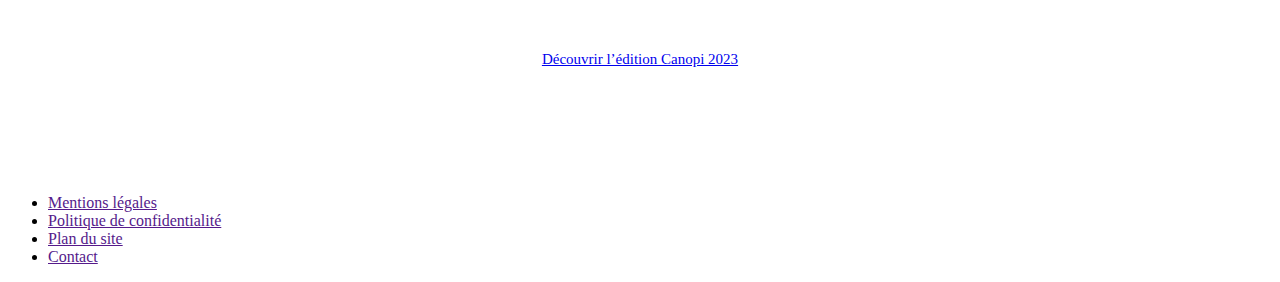
==== commit 88c41d33: "Update html" ====
--- a/canopi.html
+++ b/canopi.html
@@ -105,7 +105,7 @@
                     <li><img src="./assests/images/anfipa.png" alt="" /></li>
                     <li><img src="./assests/images/fédération.jpg" alt="" /></li>
                 </ul>
-              <video controls poster="./assests/images/image-video.png" class="custom-video" >
+              <video controls poster="./assests/images/imagevideo.png" class="custom-video" >
                     <source src="./assests/video/canopi-video.mp4" type="video/mp4">
                 </video>
             </section>
--- a/css/style.css
+++ b/css/style.css
@@ -1,7 +1,9 @@
 @import url("./reset.css");
 @import url("./font.css");
-
 /****************************************************************** index.html******************************************************************/
+.hero-section{
+  margin: 0 0 0 30px;
+}
 .hero-section::before {
   content: "";
   position: absolute;
@@ -9,12 +11,11 @@
   top: 0;
   left: 0;
   right: 0;
-  background-image: url("../assests/images/bg-hero-section.png");
+  background-image: url("../assests/images/bgherosection.png");
   background-repeat: round;
   background-size: cover;
   height: 90vh;
 }
-
 .hero-content {
   display: flex;
   align-items: center;
@@ -23,65 +24,48 @@
   font-size: 25px;
   line-height: 37px;
 }
-
 .section-images {
-  position: relative;
-  background-color: var(--green);
-  padding: 50px 0 40px;
-  text-align: center;
-}
-
-.swiper {
-  display: flex;
-}
-
-.swiper-card {
-  display: flex;
-  column-gap: 30px;
-  margin: 35px 100px 0;
-  overflow: hidden;
-}
-
+  background-color: var(--green);
+  padding: 50px 20px; /*50px 0 40px */
+  text-align: center;
+}
 .swiper-img {
-  width: 220px;
-  height: 150px;
+  width: 100% !important;/*100%*/
+  height: 180px ;
+  padding: 0 10px !important;/*10*/
   object-fit: cover;
 }
-
-.prev-btn,
-.next-btn {
+.slider{
+  margin: 35px 0 0 !important;
+}
+.slick-dots li {
+  display: inline-block;
+  margin:0 7px;
+}
+.slick-dots .slick-active button {
+  background-color: var(--white);
+}
+
+.slick-dots button {
+  color: transparent;
+  background-color:var(--light-aqua);
   border: none;
-  position: absolute;
-  top: 47%;
-  cursor: pointer;
-  z-index: 2;
-  background-color: transparent;
-  font-size: 50px;
-  color: var(--white);
-  margin: 0 40px;
-}
-
-.prev-btn {
-  left: 0;
-}
-
-.next-btn {
-  right: 0;
-}
-
-.swiper-btn {
-  display: flex;
-  justify-content: center;
-  gap: 0 10px;
-  margin-top: 25px;
-}
-
-.swiper-btn button {
-  border: 1.8px solid var(--white);
-  width: 12px;
-  height: 12px;
-  border-radius: 10px;
-  background: transparent;
+  width: 13px;
+  height: 13px;
+  border-radius: 50%;
+}
+
+.slick-dots button:hover {
+  background-color: black;
+}
+.slick-dots {
+  margin: 25px 0 0 !important;
+}
+
+ .section-images {
+  background-color: var(--green);
+  padding: 50px 20px; /*50px 0 40px */
+  text-align: center;
 }
 
 .section-bg {
@@ -112,7 +96,7 @@
   align-items: center;
   justify-content: center;
   text-align: start;
-  column-gap: 60px;
+  column-gap: 30px;
   border: 1.5px solid var(--green);
   padding: 20px 10px;
 }
@@ -126,7 +110,7 @@
 }
 
 .box-content {
-  max-width: 335px;
+  max-width: 390px;
 }
 
 .content:nth-child(2) {
@@ -165,7 +149,7 @@
   left: 0;
   right: 0;
   height: 100%;
-  background-image: url("../assests/images/bg-conapi.png");
+  background-image: url("../assests/images/bgconapi.png");
   background-repeat: round;
   background-size: cover;
 }
@@ -230,6 +214,7 @@
 
 .section-paragraph:nth-child(3) {
   text-align: center;
+  margin: 12px 0;
 }
 
 .image-list {
@@ -332,7 +317,7 @@
   left: 0;
   right: 0;
   height: 100%;
-  background-image: url("../assests/images/bg-frises.png");
+  background-image: url("../assests/images/bgfrises.png");
   background-repeat: round;
   background-size: cover;
   opacity: 0.3;
@@ -395,7 +380,7 @@
   width: 250px;
 }
 .content-img{
-  vertical-align: bottom;
+  vertical-align: bottom !important;
 }
 .content-img:nth-child(2) {
   width: 170px;
@@ -415,7 +400,7 @@
   background-color: white;
   padding: 15px 0;
   border-radius: 8px;
-  width: 410px;
+  max-width: 410px;
   margin: 0 auto;
 }
 
@@ -466,3 +451,4 @@
 .img {
   width: 45px;
 }
+
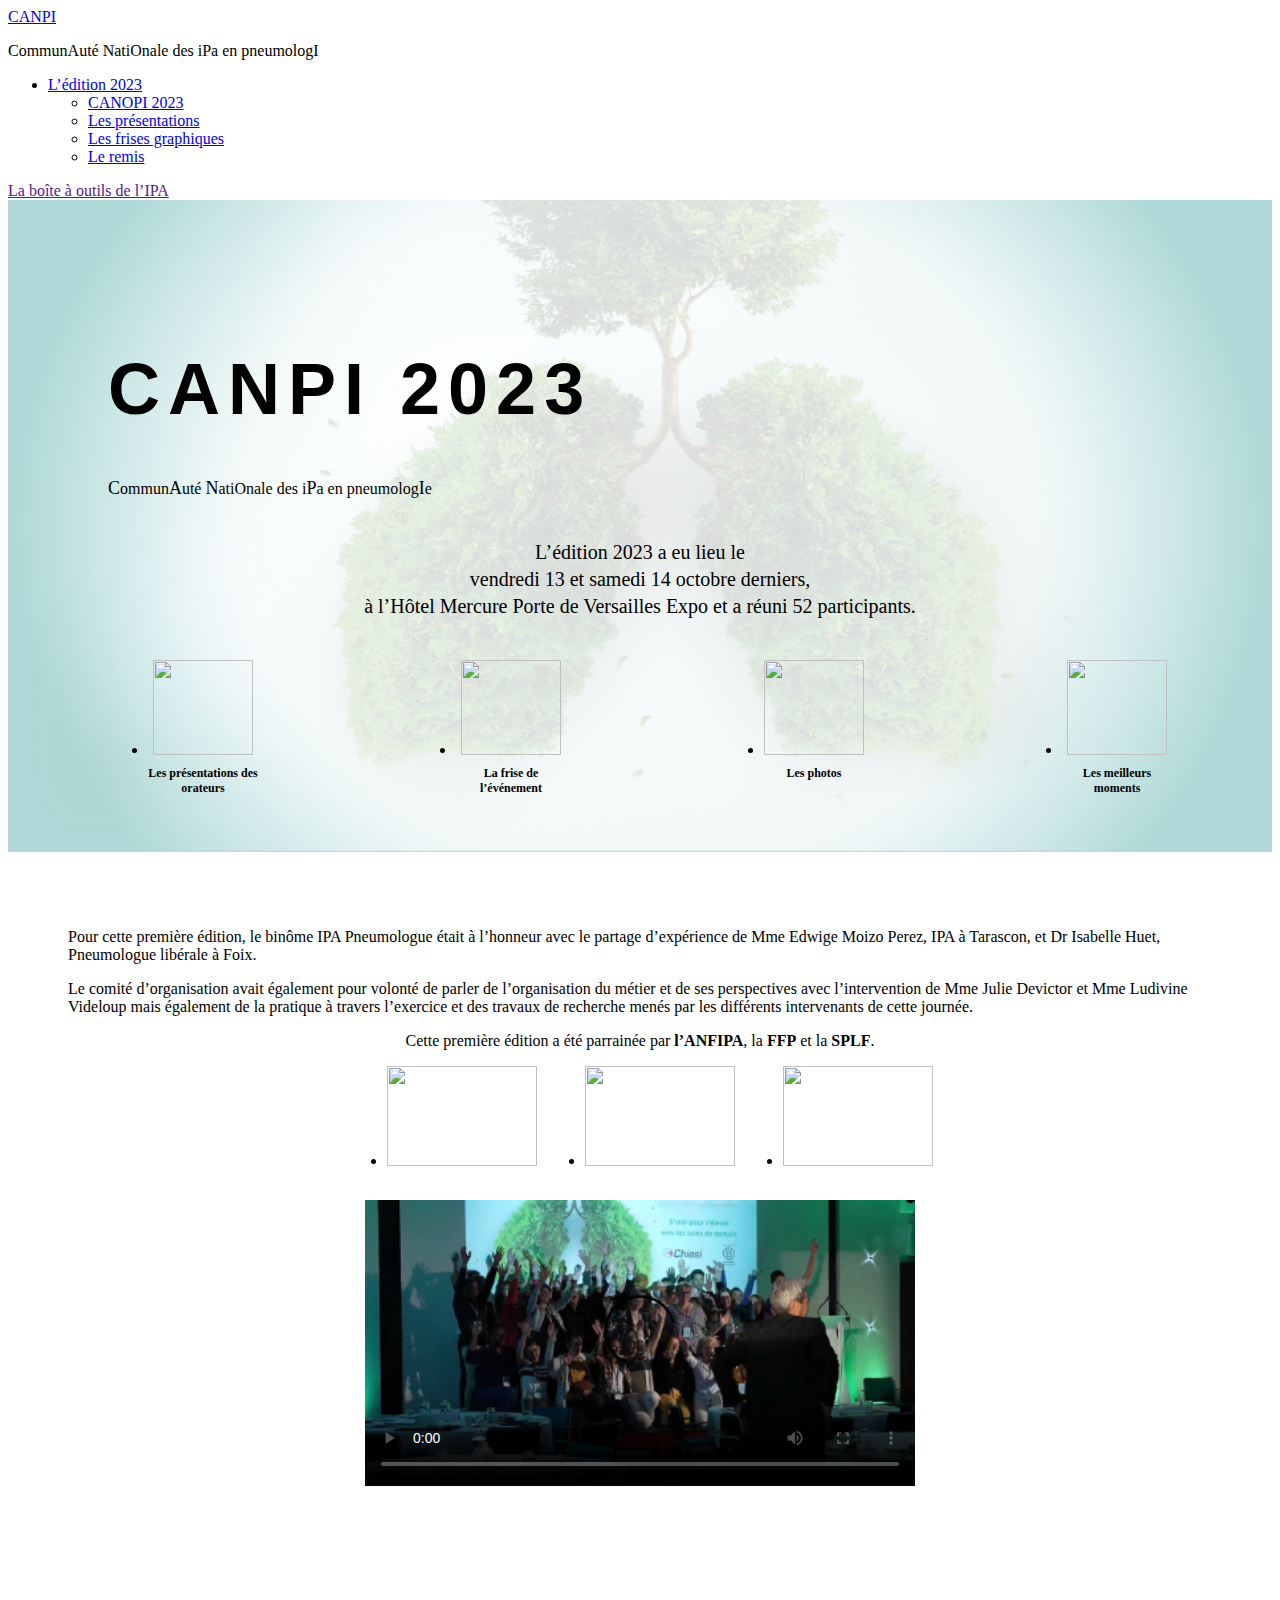
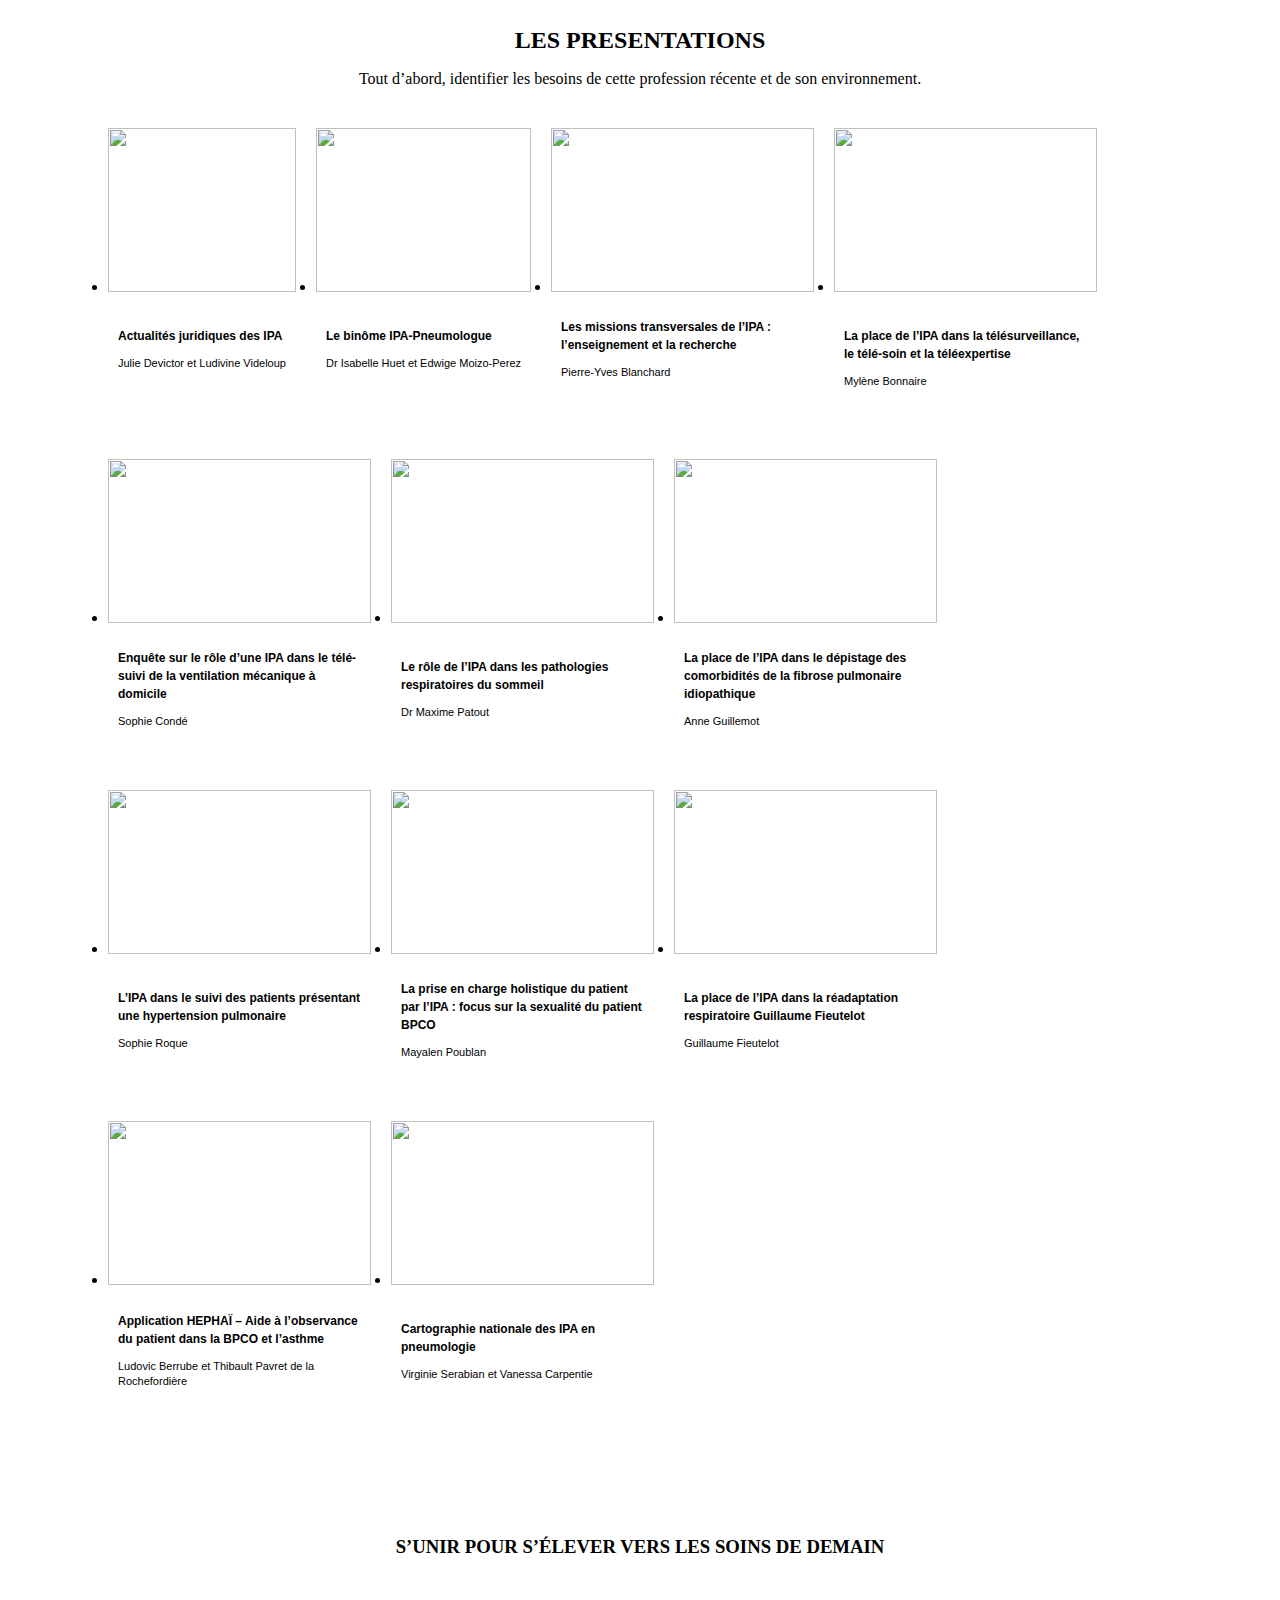
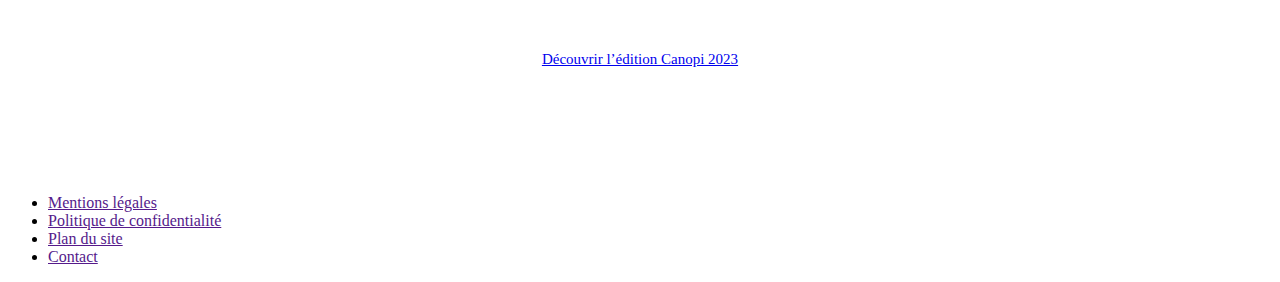
==== commit 3c069bfd: "Update html" ====
--- a/canopi.html
+++ b/canopi.html
@@ -106,7 +106,7 @@
                     <li><img src="./assests/images/fédération.jpg" alt="" /></li>
                 </ul>
               <video controls poster="./assests/images/imagevideo.png" class="custom-video" >
-                    <source src="./assests/video/canopi-video.mp4" type="video/mp4">
+                    <source src="./assests/video/canopivideo.mp4" type="video/mp4">
                 </video>
             </section>
             <section class="event-section" id="presentation">
